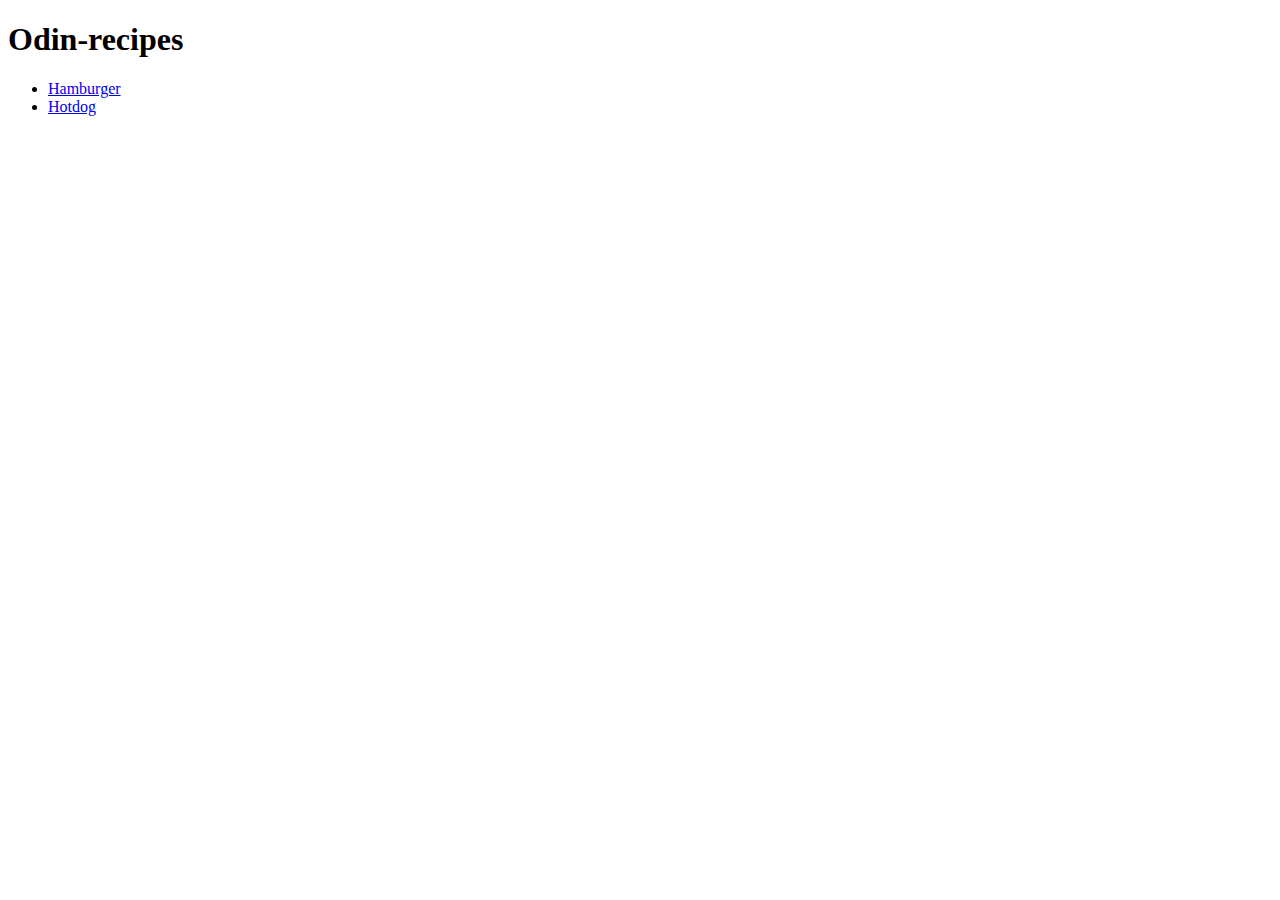
==== index.html @ 3027eb23 "." ====
<!DOCTYPE html>
<html lang="en">
<head>
    <meta charset="UTF-8">
    <meta http-equiv="X-UA-Compatible" content="IE=edge">
    <meta name="viewport" content="width=device-width, initial-scale=1.0">
    <title>Odin-recipes</title>
</head>
<body>
    <h1>Odin-recipes</h1>
    <ul>
        <li><a href="recipes/hamburger.html">Hamburger</a></li>
        <li><a href="recipes/hotdog.html">Hotdog</a></li>
    </ul>
</body>
</html>
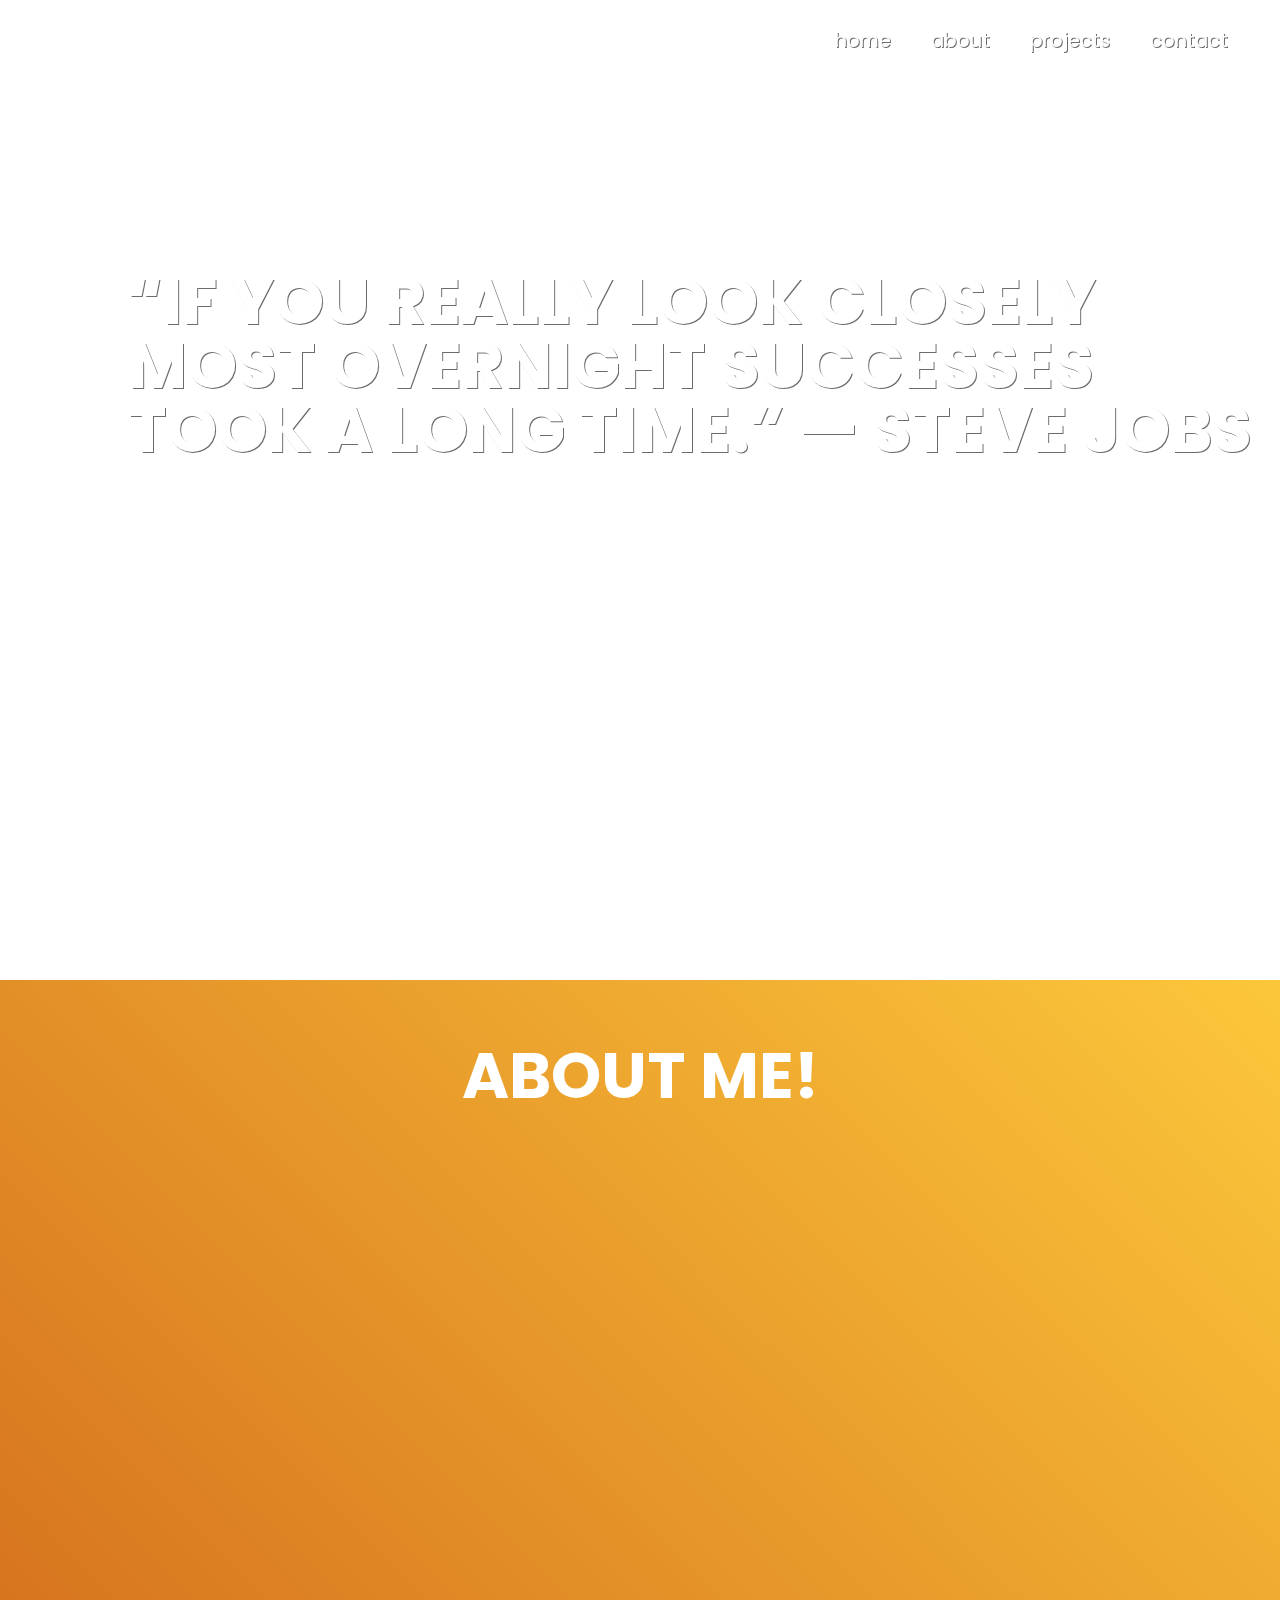
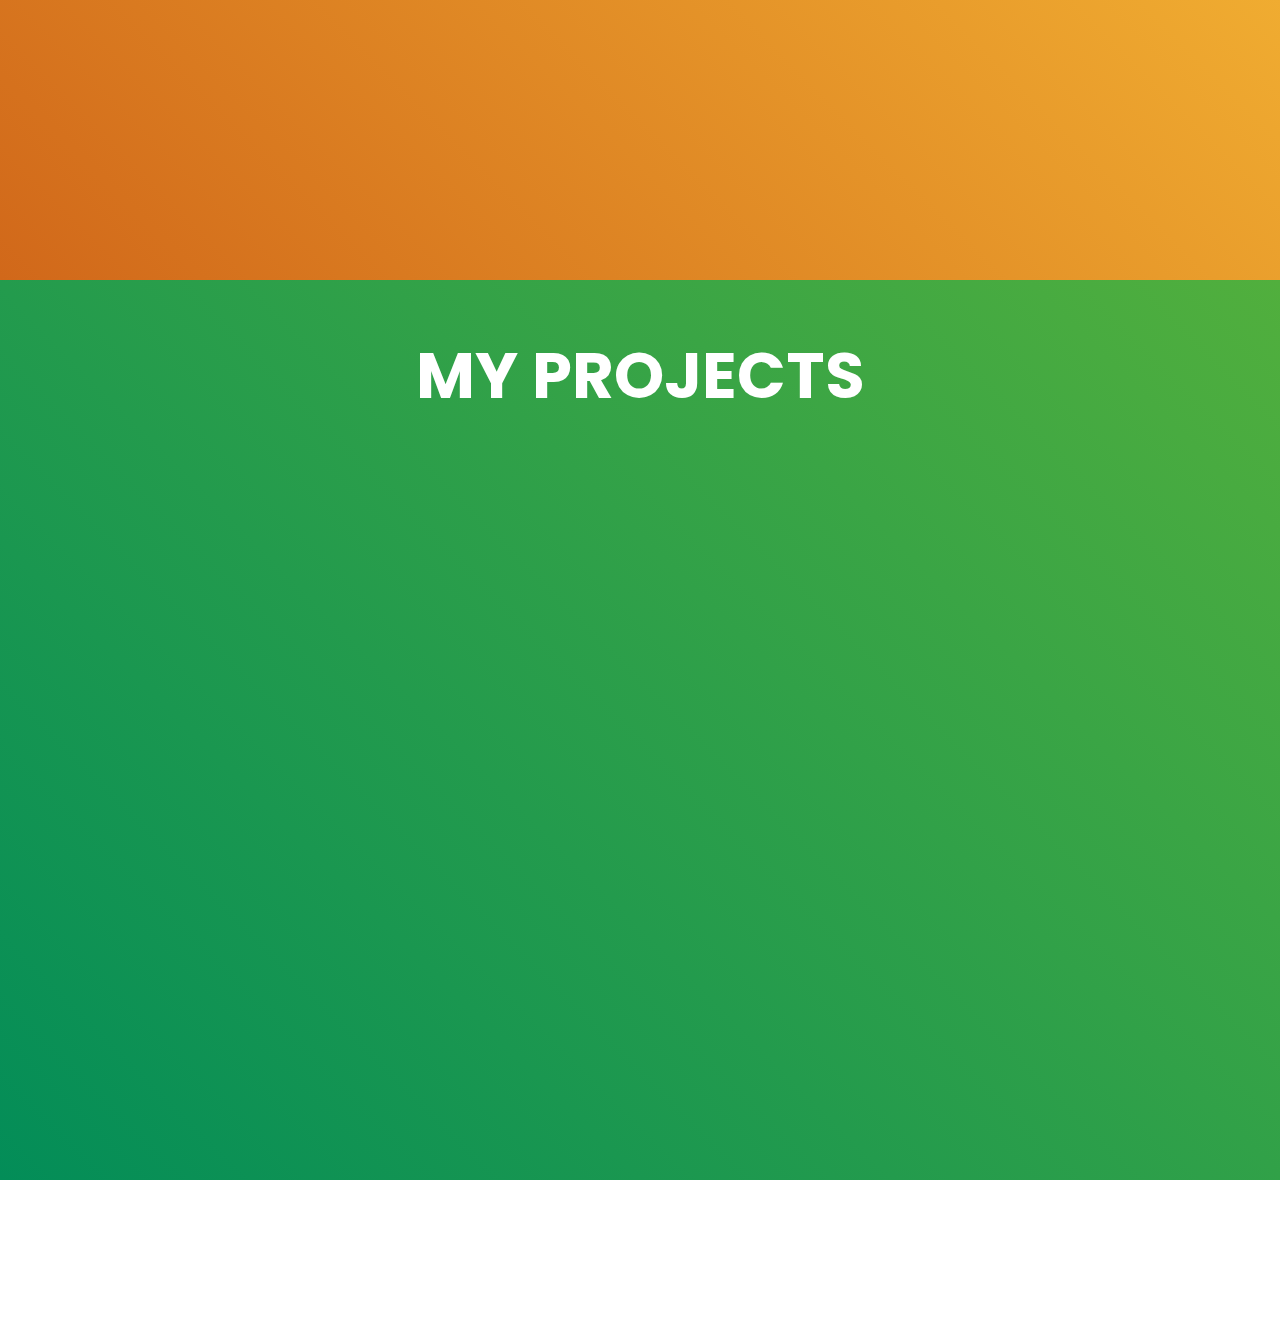
==== commit dfbb811f: "Changed entire site" ====
--- a/index.html
+++ b/index.html
@@ -4,13 +4,68 @@
     <meta charset="UTF-8">
     <meta http-equiv="X-UA-Compatible" content="IE=edge">
     <meta name="viewport" content="width=device-width, initial-scale=1.0">
-    <title>Odin-recipes</title>
+    <link rel="preconnect" href="https://fonts.googleapis.com">
+    <link rel="preconnect" href="https://fonts.gstatic.com" crossorigin>
+    <link href="https://fonts.googleapis.com/css2?family=Poppins&display=swap" rel="stylesheet">
+    <link rel="stylesheet" href="css/styles.css">
+    <title>>Knut Olaisen</title>
 </head>
 <body>
-    <h1>Odin-recipes</h1>
-    <ul>
-        <li><a href="recipes/hamburger.html">Hamburger</a></li>
-        <li><a href="recipes/hotdog.html">Hotdog</a></li>
-    </ul>
+
+        
+    <nav class="nav" id="nav" >
+        <h1>portfolio</h1>
+        <ul>
+            <li><a class="nav-link" href="#section-home">home</a></li>
+            <li><a class="nav-link" href="#section-about">about</a></li>
+            <li><a class="nav-link" href="#section-projects">projects</a></li>
+            <li><a class="nav-link" href="#section-contact">contact</a></li>
+        </ul>
+    </nav> <!-- END NAVIGATION -->
+       <!-- LOOPING VIDEO AT TOP OF THE PAGE (OUTSIDE HOME SECTION)-->
+       <video autoplay muted loop class="home-video" id="home-video">
+        <source src="videos/energy_video.mp4" type="video/mp4">
+    </video>
+
+
+    <!--ALL SECTION START -->
+    <section class="section-home" id="section-home">
+        <h1 class="logo" id="logo">“If you really look closely <br>
+                                    most overnight successes <br>
+                                    took a long time.” — Steve Jobs
+        </h1>
+
+    </section> <!-- END SECTION HOME-->
+
+    <!-- LOOPING VIDEO AT TOP OF THE PAGE (OUTSIDE HOME SECTION)-->
+    <video autoplay muted loop class="home-video" id="home-video">
+        <source src="videos/energy_video.mp4" type="video/mp4">
+    </video>
+
+
+
+    <section class="section-about" id="section-about">
+        <h1>ABOUT ME!</h1>
+    </section> <!-- END SECTION ABOUT-->
+
+    <section class="section-projects" id="section-projects">
+
+        <div class="project-wrapper">
+            <h1>MY PROJECTS</h1>
+            <img src="images/hamburger.jpg" alt="">
+            <img src="images/hamburger.jpg" alt="">  
+            <img src="images/hamburger.jpg" alt="">  
+            <img src="images/hamburger.jpg" alt="">      
+        </div>
+
+    </section> <!-- END SECTION PROJECTS-->
+
+    <section class="section-contact" id="section-contact">
+        <h1>CONTACT ME</h1>
+
+    </section> <!-- END SECTION CONTACT-->
+
+    <!--ALL SECTIONS ENDS-->
+
 </body>
-</html>+</html>
--- a/css/styles.css
+++ b/css/styles.css
@@ -0,0 +1,146 @@
+* {
+  font-family: 'Poppins', sans-serif;
+  margin: 0;
+  padding: 0;
+  -webkit-box-sizing: border-box;
+          box-sizing: border-box;
+}
+
+body {
+  color: white;
+  font-family: 'Poppins', sans-serif;
+}
+
+.nav {
+  display: -webkit-box;
+  display: -ms-flexbox;
+  display: flex;
+  position: -webkit-sticky;
+  position: sticky;
+  -webkit-box-pack: justify;
+      -ms-flex-pack: justify;
+          justify-content: space-between;
+  padding: 1rem 2rem;
+  top: 0;
+}
+
+.nav ul {
+  display: -webkit-box;
+  display: -ms-flexbox;
+  display: flex;
+  -webkit-box-align: center;
+      -ms-flex-align: center;
+          align-items: center;
+}
+
+.nav li {
+  list-style: none;
+}
+
+.nav a {
+  text-decoration: none;
+  color: white;
+  font-size: 1.2rem;
+  text-shadow: 1px 1px #6b6b6b;
+}
+
+.nav-link {
+  -webkit-transition: 0.3s ease;
+  transition: 0.3s ease;
+  color: #ffffff;
+  text-decoration: none;
+  margin: 0 20px;
+}
+
+.nav-link:hover {
+  background-color: #fcc73a;
+  padding: 0.5rem;
+}
+
+.logo {
+  position: absolute;
+  left: 10%;
+  top: 30%;
+  font-size: 4rem;
+  line-height: 4rem;
+  text-transform: uppercase;
+  text-shadow: 1px 1px #6b6b6b;
+  font-family: 'Poppins', sans-serif;
+}
+
+.home-video {
+  position: absolute;
+  right: 0;
+  bottom: 0;
+  min-width: 100%;
+  min-height: 100%;
+  z-index: -1;
+}
+
+.section-home {
+  height: 100vh;
+}
+
+.section-about {
+  display: -webkit-box;
+  display: -ms-flexbox;
+  display: flex;
+  -webkit-box-pack: center;
+      -ms-flex-pack: center;
+          justify-content: center;
+  height: 100vh;
+  background: #fcc73a linear-gradient(45deg, #d1681a, #fcc73a);
+}
+
+.section-about h1 {
+  color: white;
+  font-size: 4rem;
+  left: 10%;
+  margin-top: 3rem;
+}
+
+.section-projects {
+  display: -webkit-box;
+  display: -ms-flexbox;
+  display: flex;
+  -webkit-box-pack: center;
+      -ms-flex-pack: center;
+          justify-content: center;
+  background: #51af3d linear-gradient(45deg, #038d58, #51af3d);
+  height: 100vh;
+}
+
+.section-projects h1 {
+  color: white;
+  font-size: 4rem;
+  left: 10%;
+  margin-top: 3rem;
+}
+
+.section-projects img {
+  max-width: 25%;
+  max-height: 25%;
+}
+
+.section-projects img:hover {
+  border-radius: 100%;
+}
+
+.section-contact {
+  display: -webkit-box;
+  display: -ms-flexbox;
+  display: flex;
+  -webkit-box-pack: justify;
+      -ms-flex-pack: justify;
+          justify-content: space-between;
+  background: #13b6c8 linear-gradient(45deg, #006292, #13b6c8);
+}
+
+.section-contact h1 {
+  position: absolute;
+  color: white;
+  font-size: 4rem;
+  left: 10%;
+  margin-top: 3rem;
+}
+/*# sourceMappingURL=styles.css.map */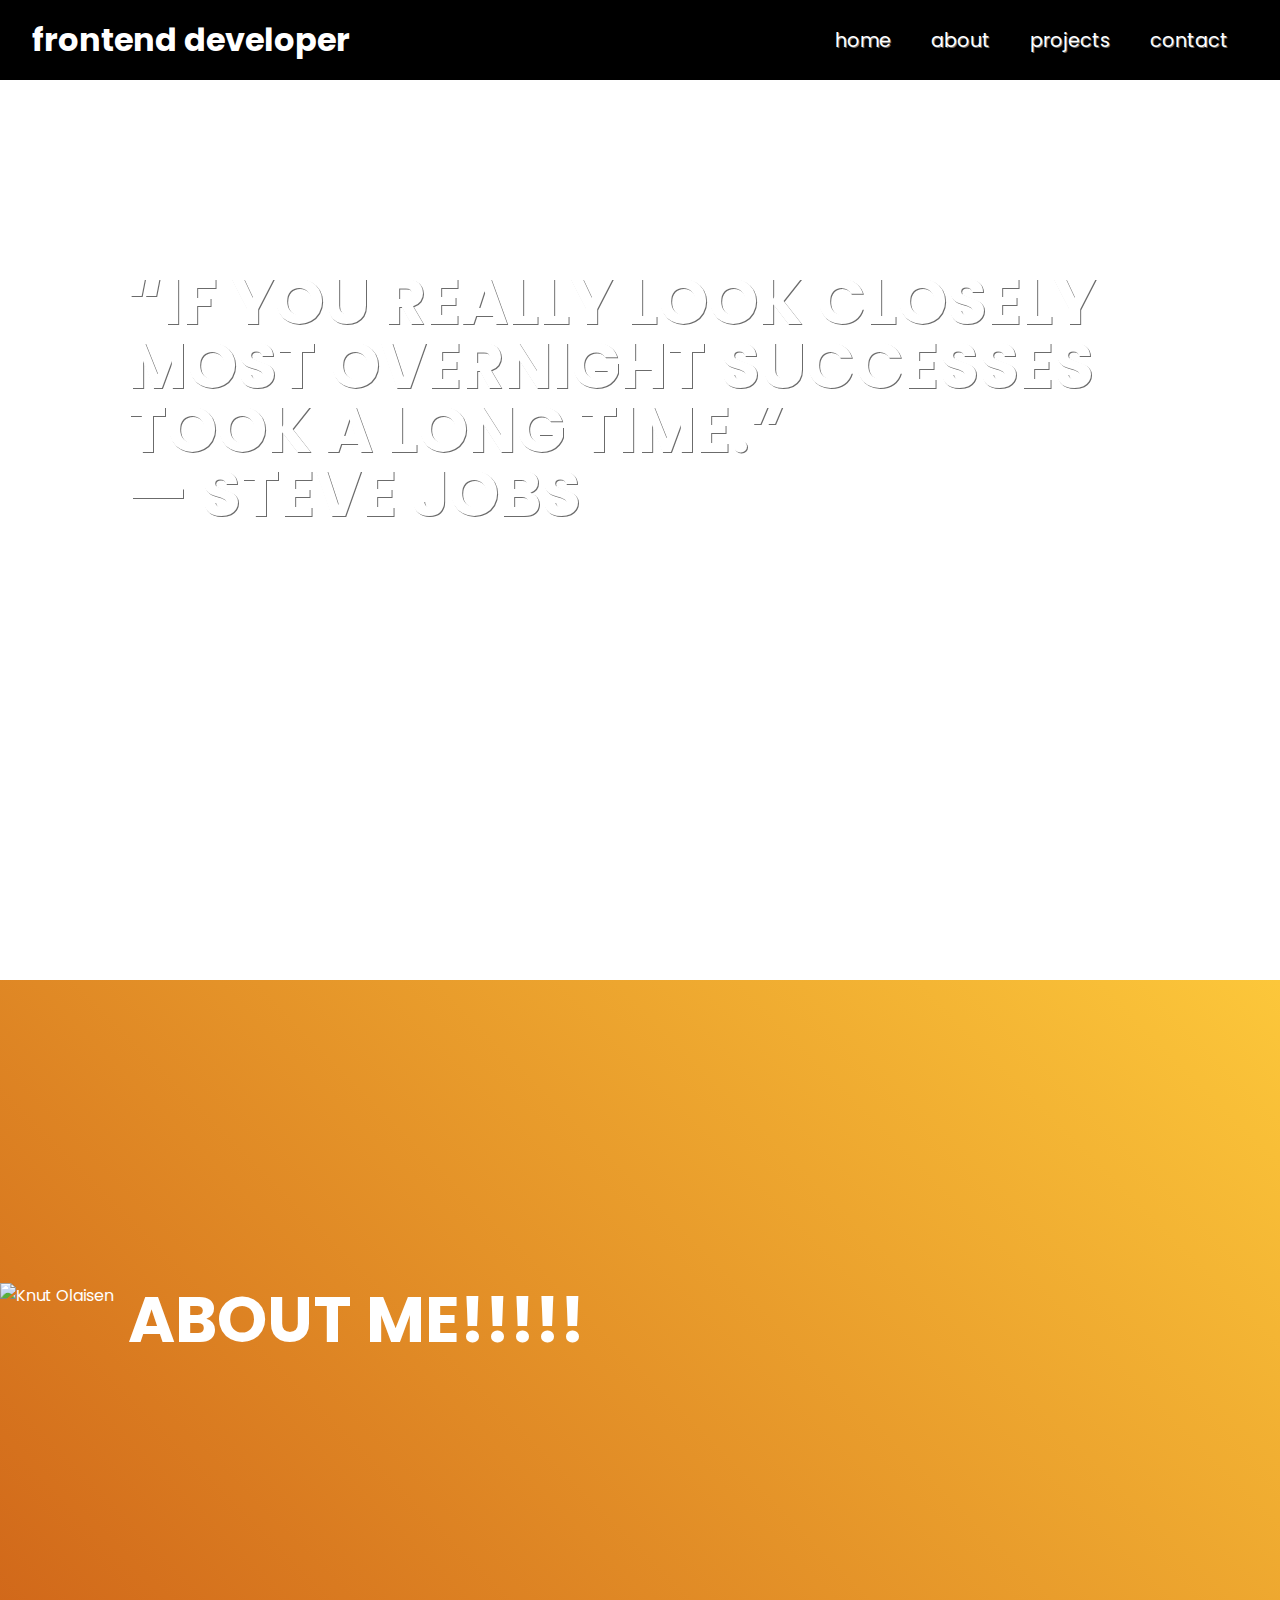
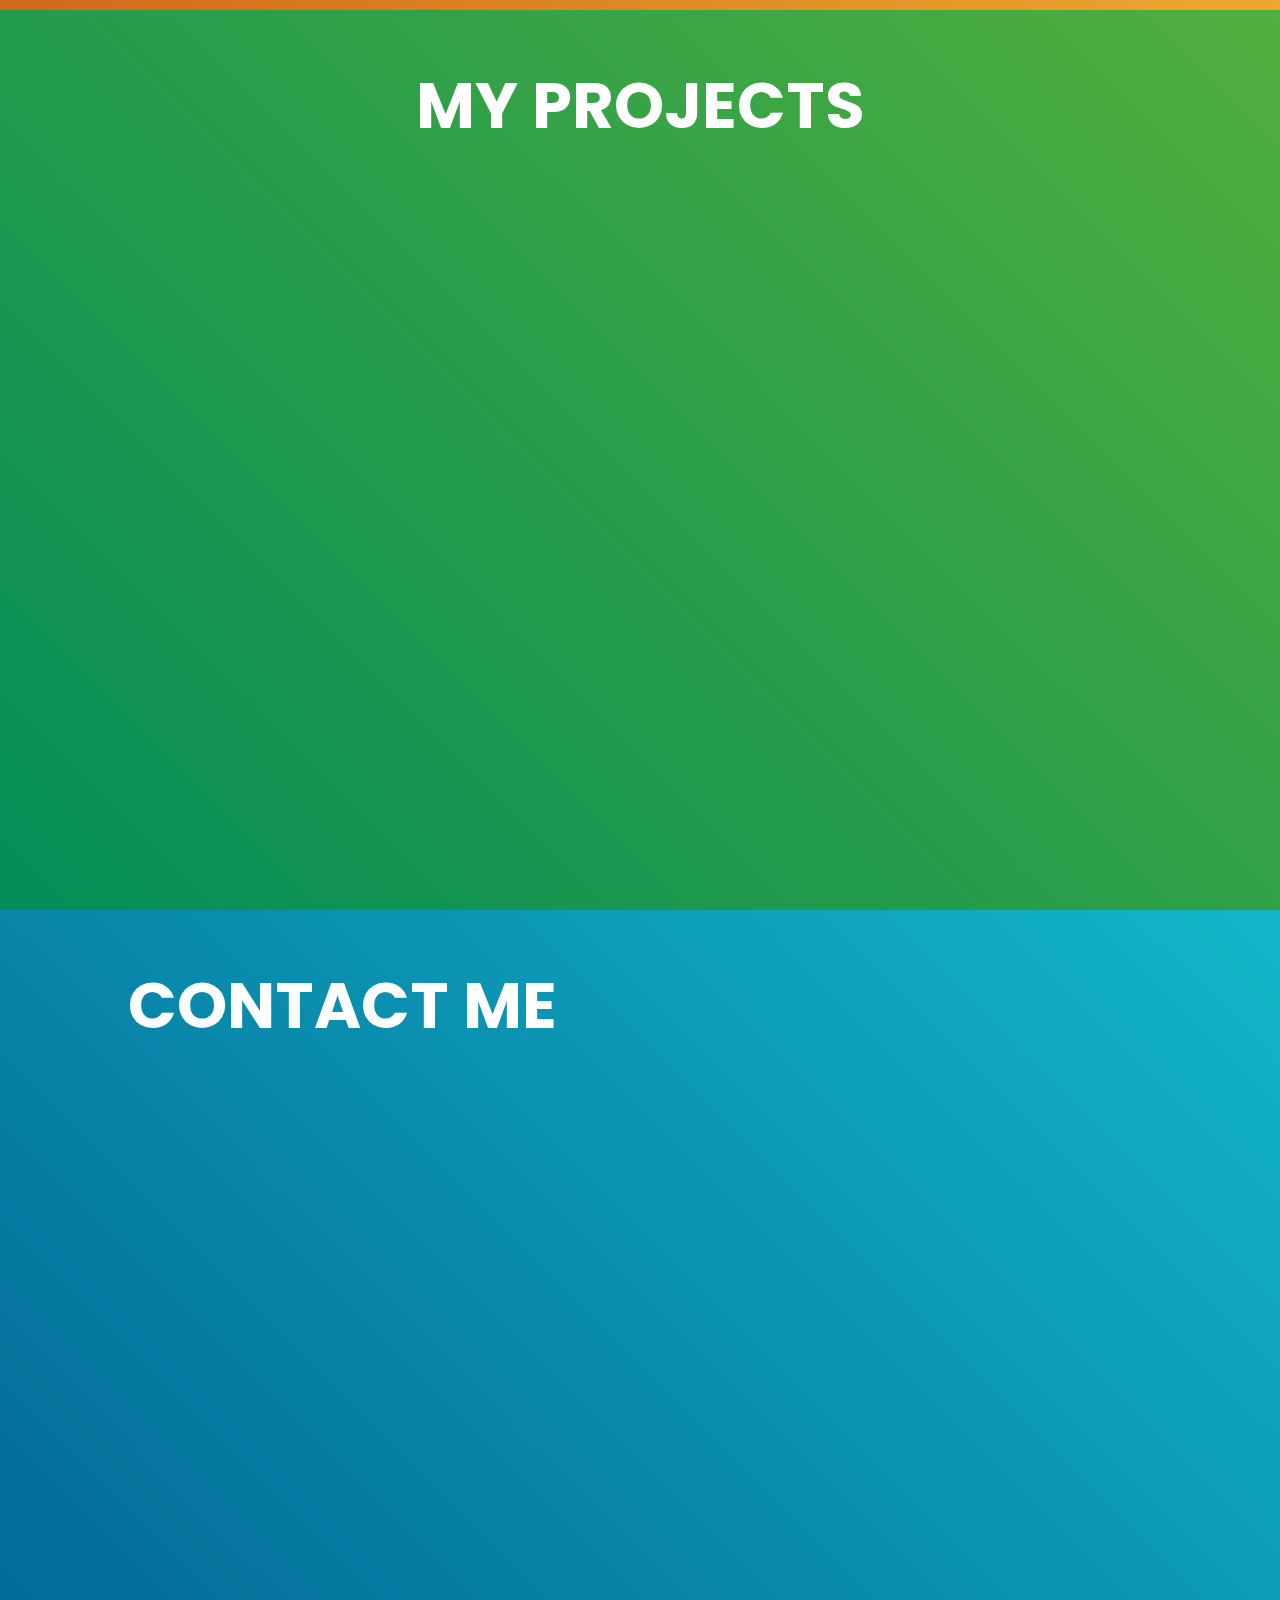
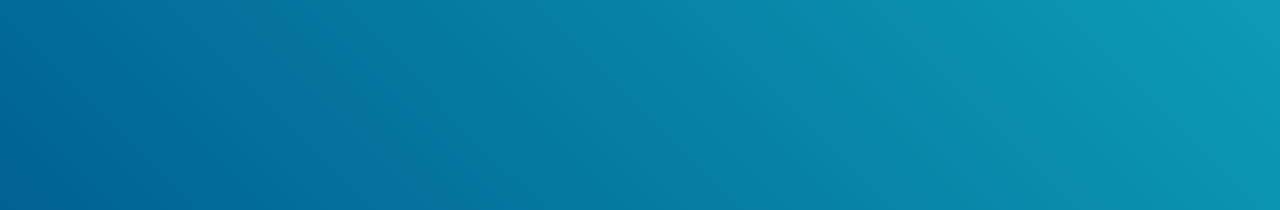
==== commit 7b7a8ee3: "Nav - Body changes" ====
--- a/index.html
+++ b/index.html
@@ -11,10 +11,8 @@
     <title>>Knut Olaisen</title>
 </head>
 <body>
-
-        
     <nav class="nav" id="nav" >
-        <h1>portfolio</h1>
+        <h1>frontend developer</h1>
         <ul>
             <li><a class="nav-link" href="#section-home">home</a></li>
             <li><a class="nav-link" href="#section-about">about</a></li>
@@ -23,16 +21,17 @@
         </ul>
     </nav> <!-- END NAVIGATION -->
        <!-- LOOPING VIDEO AT TOP OF THE PAGE (OUTSIDE HOME SECTION)-->
-       <video autoplay muted loop class="home-video" id="home-video">
+    <video autoplay muted loop class="home-video" id="home-video">
         <source src="videos/energy_video.mp4" type="video/mp4">
     </video>
 
-
     <!--ALL SECTION START -->
     <section class="section-home" id="section-home">
-        <h1 class="logo" id="logo">“If you really look closely <br>
-                                    most overnight successes <br>
-                                    took a long time.” — Steve Jobs
+        <h1 class="slogan" id="slogan">
+            “If you really look closely <br>
+            most overnight successes <br>
+            took a long time.” <br>
+            — Steve Jobs
         </h1>
 
     </section> <!-- END SECTION HOME-->
@@ -42,10 +41,11 @@
         <source src="videos/energy_video.mp4" type="video/mp4">
     </video>
 
+    <section class="section-about" id="section-about">
 
+        <h1>ABOUT ME!!!!!</h1>
+        <img class="profile-img" src="images/profile-me.jpg" alt="Knut Olaisen">
 
-    <section class="section-about" id="section-about">
-        <h1>ABOUT ME!</h1>
     </section> <!-- END SECTION ABOUT-->
 
     <section class="section-projects" id="section-projects">
@@ -53,9 +53,9 @@
         <div class="project-wrapper">
             <h1>MY PROJECTS</h1>
             <img src="images/hamburger.jpg" alt="">
-            <img src="images/hamburger.jpg" alt="">  
-            <img src="images/hamburger.jpg" alt="">  
-            <img src="images/hamburger.jpg" alt="">      
+            <img src="images/hamburger.jpg" alt="">
+            <img src="images/hamburger.jpg" alt="">
+            <img src="images/hamburger.jpg" alt="">
         </div>
 
     </section> <!-- END SECTION PROJECTS-->
--- a/css/styles.css
+++ b/css/styles.css
@@ -4,11 +4,8 @@
   padding: 0;
   -webkit-box-sizing: border-box;
           box-sizing: border-box;
-}
-
-body {
   color: white;
-  font-family: 'Poppins', sans-serif;
+  font-size: 62,5%;
 }
 
 .nav {
@@ -22,6 +19,8 @@
           justify-content: space-between;
   padding: 1rem 2rem;
   top: 0;
+  background: black;
+  z-index: 999;
 }
 
 .nav ul {
@@ -54,10 +53,9 @@
 
 .nav-link:hover {
   background-color: #fcc73a;
-  padding: 0.5rem;
 }
 
-.logo {
+.slogan {
   position: absolute;
   left: 10%;
   top: 30%;
@@ -85,14 +83,18 @@
   display: -webkit-box;
   display: -ms-flexbox;
   display: flex;
-  -webkit-box-pack: center;
-      -ms-flex-pack: center;
-          justify-content: center;
-  height: 100vh;
+  -webkit-box-pack: justify;
+      -ms-flex-pack: justify;
+          justify-content: space-between;
+  -webkit-box-align: center;
+      -ms-flex-align: center;
+          align-items: center;
   background: #fcc73a linear-gradient(45deg, #d1681a, #fcc73a);
+  height: 70vh;
 }
 
 .section-about h1 {
+  position: absolute;
   color: white;
   font-size: 4rem;
   left: 10%;
@@ -123,10 +125,11 @@
 }
 
 .section-projects img:hover {
-  border-radius: 100%;
+  border: 100px solid black;
 }
 
 .section-contact {
+  height: 100vh;
   display: -webkit-box;
   display: -ms-flexbox;
   display: flex;
